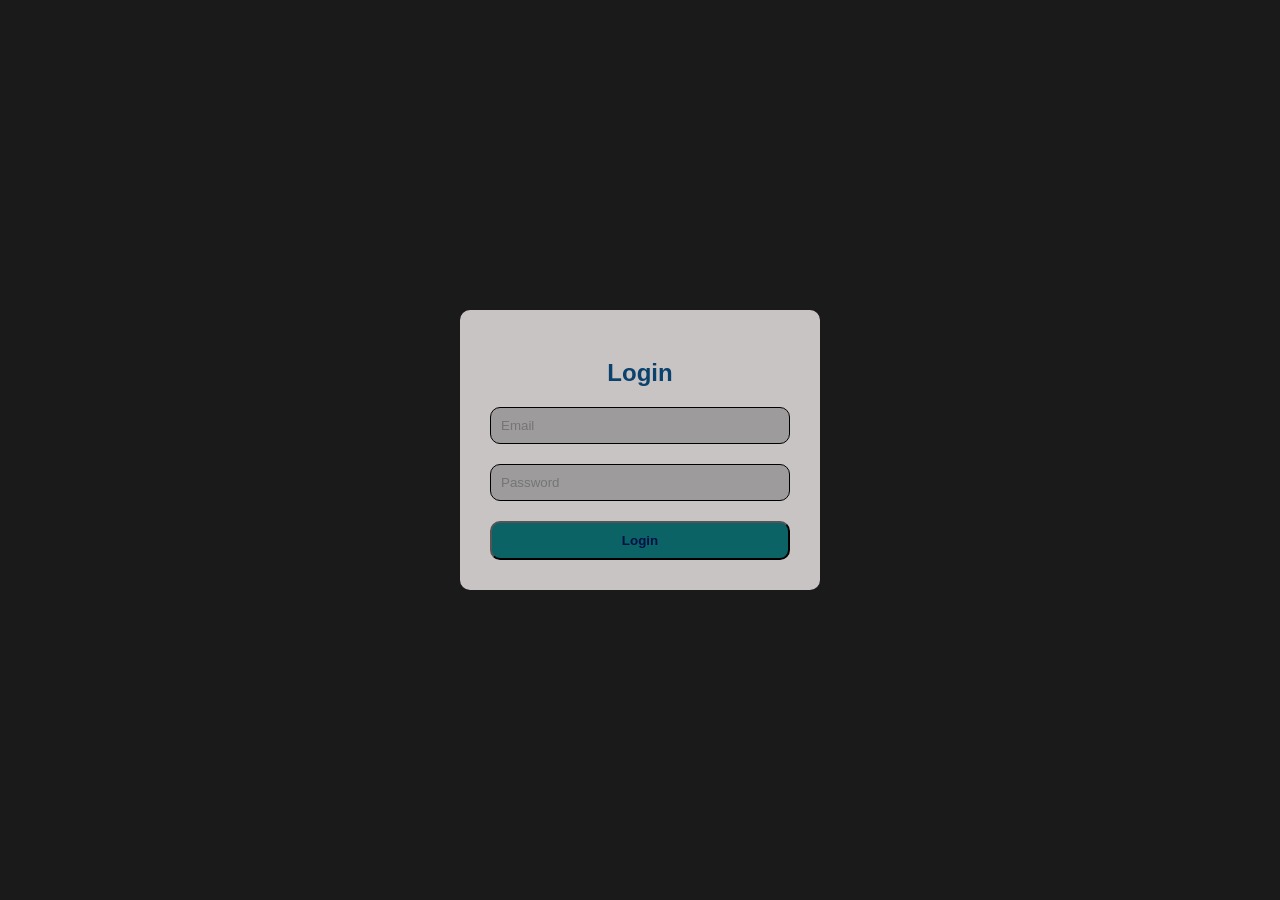
==== 01_basics/login.html @ f1e251fb "First Login Page Project" ====
<!DOCTYPE html>
<html lang="en">
<head>
    <meta charset="UTF-8">
    <meta name="viewport" content="width=, initial-scale=1.0">
    <title>Login Page</title>
</head>
<style>
    body{
        font-family: 'Franklin Gothic Medium', 'Arial Narrow', Arial, sans-serif;
        background-color: #1a1a1a;
        margin: 0;
        padding: 0;
        height: 100vh;
        display: flex;
        justify-content: center;
        align-items: center;
    }
    h2{
       color:rgb(10, 66, 109);
       text-align: center;
       margin-bottom: 20px;
    }
    .card {
    background-color: #c9c4c4;
    border-radius: 10px;
    padding: 30px;
    width: 300px;
}
form{
    display: flex;
    flex-direction: column;
}
input{
    margin-bottom: 20px;
    padding: 10px;
    border-radius: 10px;
    border: 1px solid black;
    background-color: #9d9b9b;
}
button{
    background-color: rgb(12, 99, 102);
    color: #021048;
    padding: 10px;
    border-radius: 10px;
}
button:hover{
    background-color: #5768ab;
}
</style>

<body>
    <div class="card">
        <h2>Login</h2>
        <form>
            <input type="email" name="" id="" placeholder="Email">
            <input type="password" name="" id="" placeholder="Password">
            <button type="submit"><b>Login</b></button>
        </form>
        
    </div>
</body>
</html>
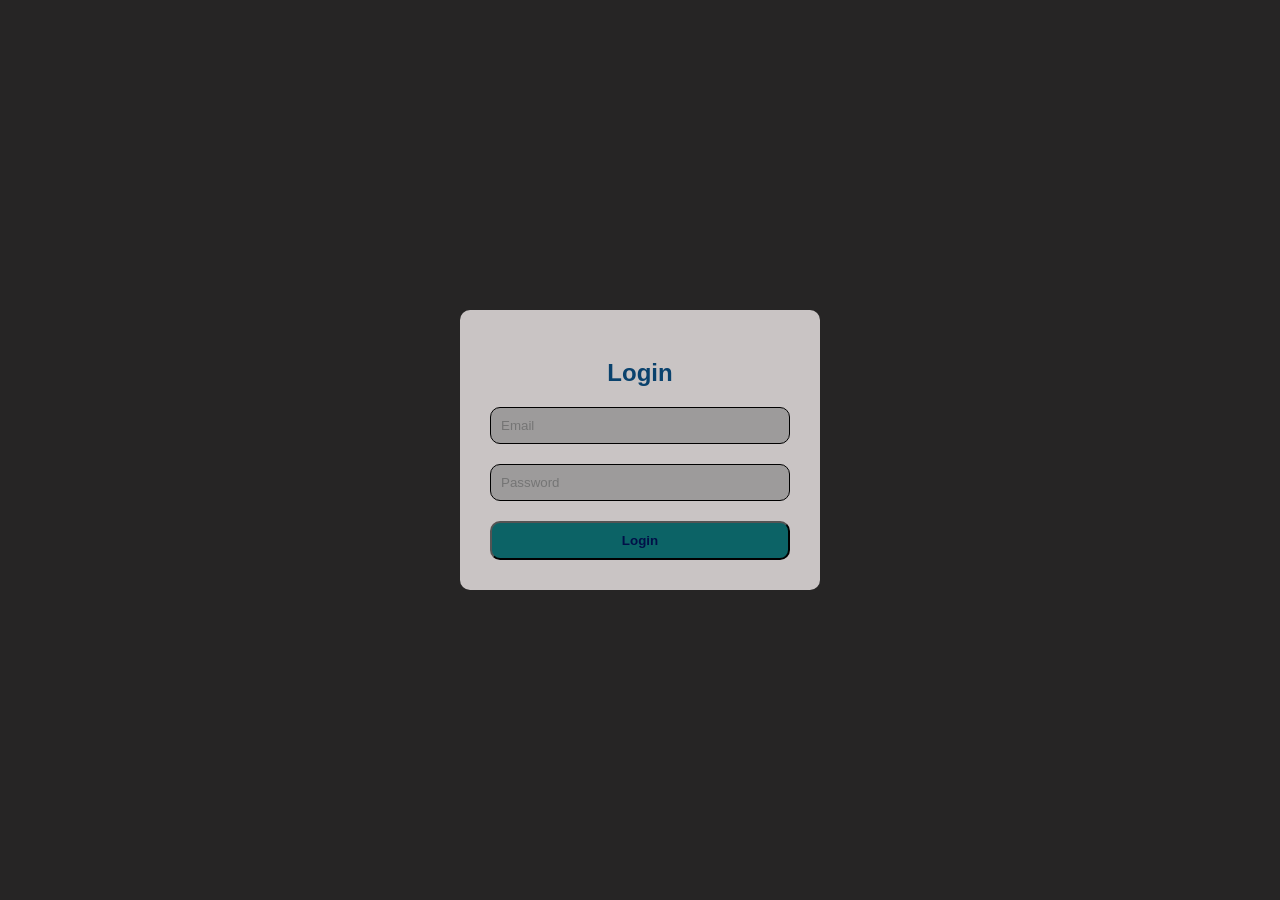
==== commit 6181a425: "Added Project_2 and update file" ====
--- a/01_basics/login.html
+++ b/01_basics/login.html
@@ -8,7 +8,7 @@
 <style>
     body{
         font-family: 'Franklin Gothic Medium', 'Arial Narrow', Arial, sans-serif;
-        background-color: #1a1a1a;
+        background-color: #262525;
         margin: 0;
         padding: 0;
         height: 100vh;
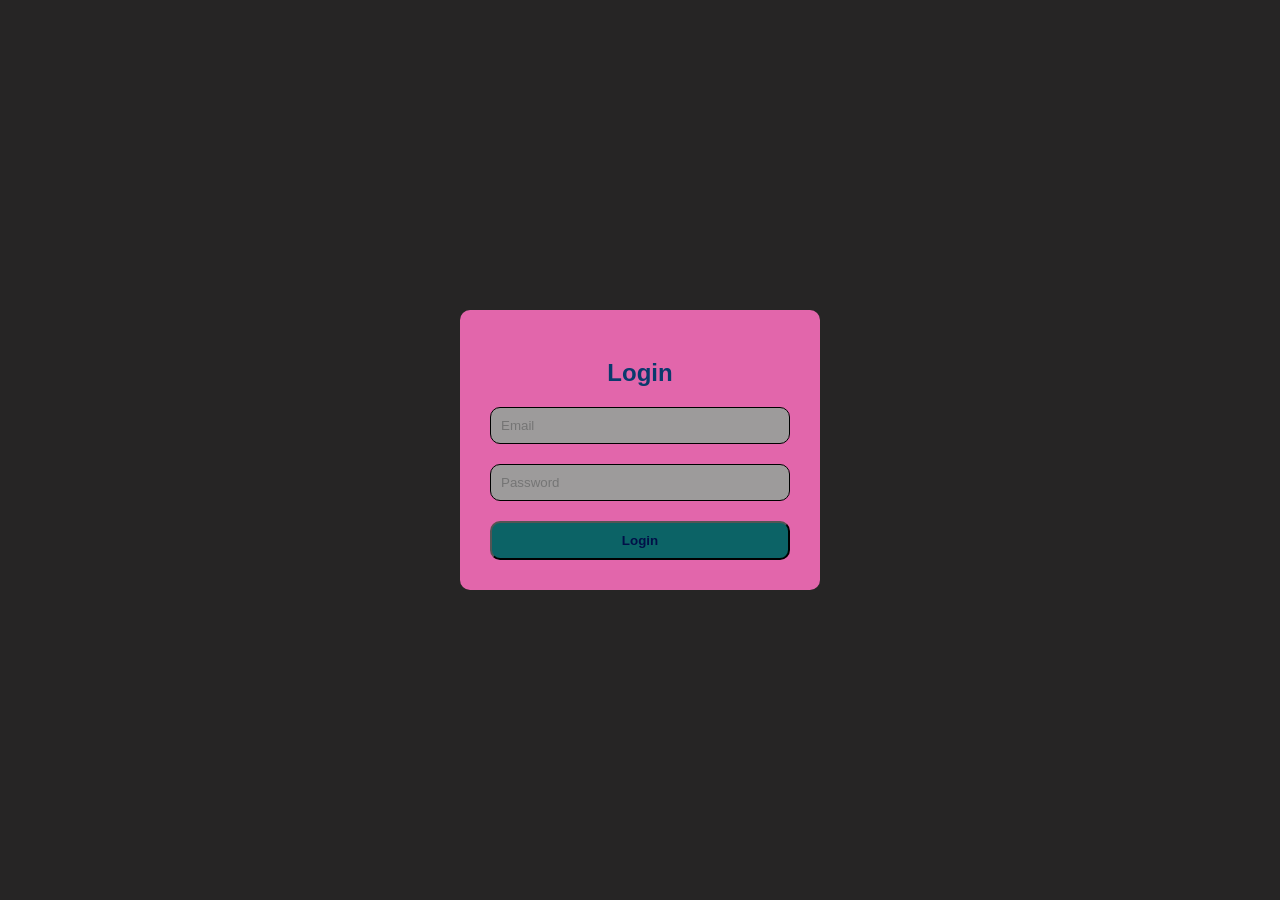
==== commit d1b680d2: "Completed the cafe notify mini project" ====
--- a/01_basics/login.html
+++ b/01_basics/login.html
@@ -17,12 +17,12 @@
         align-items: center;
     }
     h2{
-       color:rgb(10, 66, 109);
+       color:rgb(10, 58, 109);
        text-align: center;
        margin-bottom: 20px;
     }
     .card {
-    background-color: #c9c4c4;
+    background-color: #e266ab;
     border-radius: 10px;
     padding: 30px;
     width: 300px;
